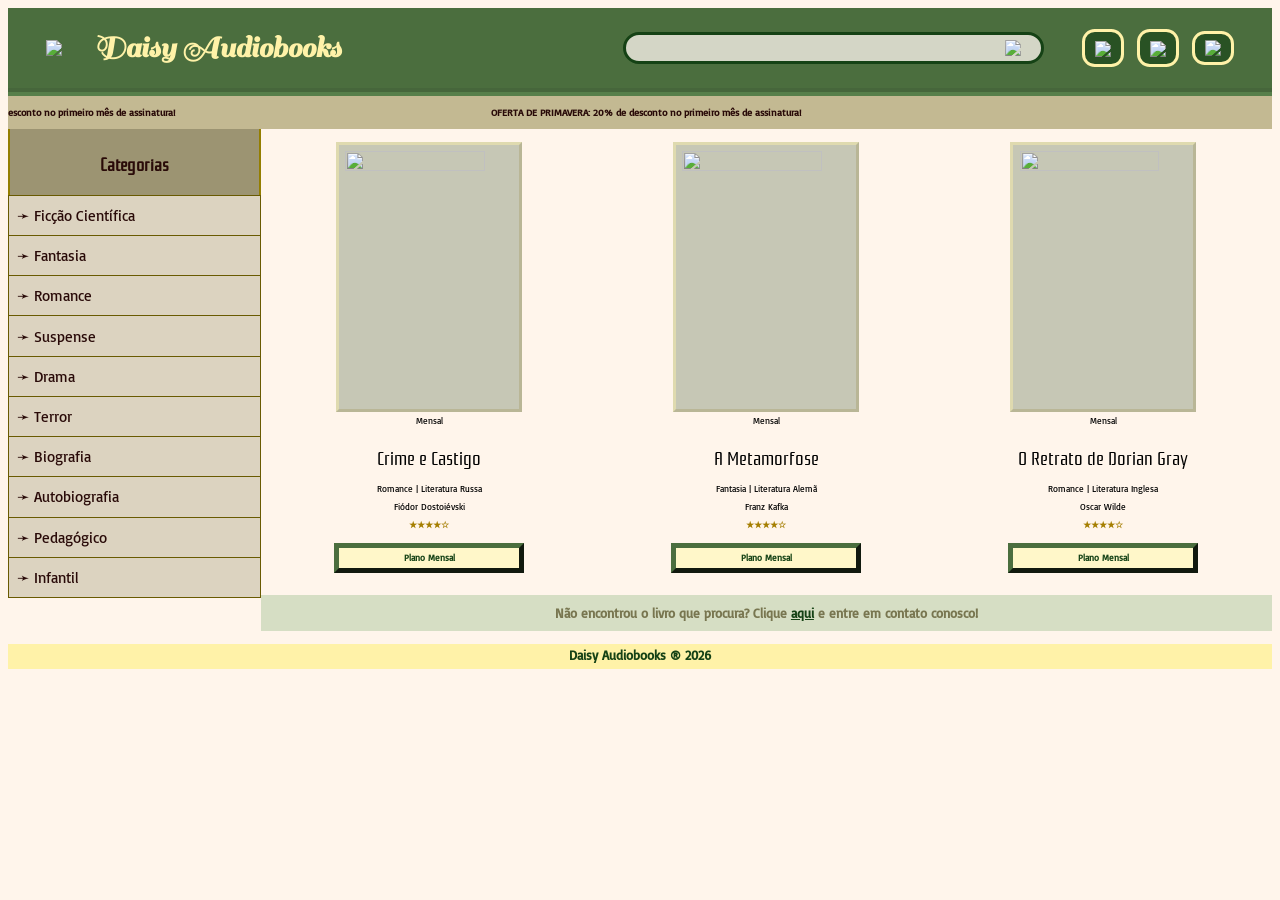
==== atividade-infoproduto/index.html @ 4d4b81fe "Add files via upload" ====
<!DOCTYPE html>
<html lang="en">
<head>
    <meta charset="UTF-8">
    <meta name="viewport" content="width=device-width, initial-scale=1.0">
    <title>Infoproduto - Audiobook </title>
    <link rel="stylesheet" href="style.css" />
</head>
<body>
    <header>
        <div class="header flexbox-row">
            <img class="daisy-logo" src="/imgs/daisy-logo.png">
            <h1>Daisy Audiobooks</h1>
            <img class="btn-pesquisa" src="/imgs/magnifying-glass.png">
            <img id="img-livros" class="btn-livros" src="/imgs/livros-baixados-icon.png">
            <img id="img-planos" class="btn-planos" src="/imgs/planos-assinatura.png">
            <img id="img-login" class="btn-login" src="/imgs/login.png">
        </div>
        <div class="assinatura-flow flexbox-row">
            <!-- aqui, a ideia seria uma faixa dinâmica em que a mensagem
            ficaria em um loop da esquerda para a direita -->
            <p>esconto no primeiro mês de assinatura! </p>
            <p class="anuncio-right">OFERTA DE PRIMAVERA: 20% de desconto no primeiro mês de assinatura! </p>
        </div>
    </header>

    <div class="main-all flexbox-row">
        <aside>
            <nav class="barra-esquerda flexbox-column">
                <h2>Categorias</h2>
                <p>➛ Ficção Científica</p>
                <p>➛ Fantasia</p>
                <p>➛ Romance</p>
                <p>➛ Suspense</p>
                <p>➛ Drama</p>
                <p>➛ Terror</p>
                <p>➛ Biografia</p>
                <p>➛ Autobiografia</p>
                <p>➛ Pedagógico</p>
                <p>➛ Infantil</p>
            </nav>
        </aside>

        <main>
            <section class="flexbox-column">
                <div class="audiobooks">
                    <article class="livro">
                        <img class="capa" src="/imgs/capa-crime-castigo.png">
                        <div class="legenda-livros">
                            <p class="plano-assinatura-mobile">Mensal</p>
                            <p class="titulo crime-castigo">Crime e Castigo</p>
                            <p>Romance | Literatura Russa</p>
                            <p>Fiódor Dostoiévski</p>
                            <p class="avaliacao-audiobook">★★★★☆</p>
                            <p class="review">"simplesmente excelente! tenho o livro físico, mas estive sem tempo... "</p>
                            <p class="review">"comecei a ouvir enquanto faço algumas coisinhas aqui em casa..."</p>
                            <p class="plano-assinatura">Plano Mensal</p>
                        </div> 
                    </article>
                    <article class="livro">  
                        <img class="capa" src="/imgs/capa-a-metamorfose.jpg">
                        <div class="legenda-livros">
                            <p class="plano-assinatura-mobile">Mensal</p>
                            <p class="titulo metamorfose">A Metamorfose</p>
                            <p>Fantasia | Literatura Alemã</p>
                            <p>Franz Kafka</p>
                            <p class="avaliacao-audiobook">★★★★☆</p>
                            <p class="review">"É, às vezes eu também me sinto uma barata, Gregor..."</p>
                            <p class="review">"livro curto e cativante! e o melhor de tudo, alguém leu para mim!"</p>
                            <p class="plano-assinatura">Plano Mensal</p>
                    </div>  
                    </article>
                    <article class="livro">  
                        <img class="capa" src="/imgs/capa-retrato-glorian-gray.jpg">
                        <div class="legenda-livros">
                            <p class="plano-assinatura-mobile">Mensal</p>
                            <p class="titulo">O Retrato de Dorian Gray</p>
                            <p>Romance | Literatura Inglesa</p>
                            <p>Oscar Wilde</p>
                            <p class="avaliacao-audiobook">★★★★☆</p>
                            <p class="review">"eu e minha irmã começamos a participar de um clube do livro e... "</p>
                            <p class="review">"Muitíssimo bom. Um de meus livros favoritos."</p>
                            <p class="plano-assinatura">Plano Mensal</p>
                    </div> 
                    </article>                              
                </div>    
            </section>
            <p class="livro-nao-encontrado">Não encontrou o livro que procura? Clique <a href="#">aqui</a> e entre em contato conosco!</p>
        </main>

    </div>
    <footer>
        <h4>Daisy Audiobooks ® 2026</h4>
    </footer>

</body>
</html>
---- atividade-infoproduto/style.css ----
@import url('https://fonts.googleapis.com/css2?family=Rationale&display=swap');
@import url('https://fonts.googleapis.com/css2?family=Sail&display=swap');
@import url('https://fonts.googleapis.com/css2?family=Basic&display=swap');

html{
    background-color: #fff5eb;
} /* 255, 249, 243 */

/* *  flexbox 'gerais'  * */
.flexbox-row{
    display: flex;
    flex-direction: row;
}

.flexbox-column{
    display: flex;
    flex-direction: column;
}
/* * * * * * * * * * * * */

/******************************************************/
/* seção header DESKTOP utilizando flexbox-row */
h1{
    text-indent: 3%;
    font-size: 2.5vw;
    font-family: 'Sail', sans-serif;
    width: 100%;
    color: rgb(255, 242, 168);
}
.header > .daisy-logo{
    align-self: center;
    padding-left: 3%;
    padding-right: 1%;
    width: 3.5%;
}
.header{
    align-items: flex-start;
    border-bottom: 8px groove rgba(117, 168, 102, 0.295);
    background-color: rgb(75, 110, 62);
    width: 100%;
}
.header > img{
    width: 1.5vw;
}
.header > .btn-pesquisa{
    align-self: center;
    text-align: end;
    border: 3px solid rgb(21, 66, 21);
    background-color: rgba(255, 248, 241, 0.76);
    border-radius: 5vw;
    padding: 0.4% 1.6% 0.4% 30%;
    margin-right: 3%;
}
.header > .btn-livros{
    align-self: center;
    font-size: 20px;
    border: 3px solid rgb(255, 242, 168);
    background-color: rgba(21, 66, 21, 0.616);
    border-radius: 1vw;  
    padding: 0.7% 0.8% 0.5% 0.8%;
    margin-right: 1%;  
}
.header > .btn-livros:hover{
    border: 3px solid rgb(21, 66, 21);
    background-color: rgb(11, 36, 11);
}
#img-livros{
    width: 1.5%;
}
.header > .btn-planos{
    align-self: center;
    font-size: 20px;
    border: 3px solid rgb(255, 242, 168);
    background-color: rgba(21, 66, 21, 0.616);
    border-radius: 1vw;  
    padding: 0.7% 0.8% 0.5% 0.8%;
    margin-right: 1%;  
}
.header > .btn-planos:hover{
    border: 3px solid rgb(21, 66, 21);
    background-color: rgb(11, 36, 11);
}
#img-planos{
    width: 1.5%;
}
.header > .btn-login{
    align-self: center;
    font-size: 20px;
    border: 3px solid rgb(255, 242, 168);
    background-color: rgba(21, 66, 21, 0.616);
    border-radius: 1vw;  
    padding: 0.5% 0.8% 0.5% 0.8%;
    margin-right: 3%;
}
.header > .btn-login:hover{
    border: 3px solid rgb(21, 66, 21);
    background-color: rgb(11, 36, 11);
}
#img-login{
    width: 2%;
}
.assinatura-flow{
    justify-content: flex-start;
    margin-top: 0px;
    background-color: rgba(177, 168, 119, 0.76);
    color: rgb(41, 10, 8);
    font-family: 'Basic', sans-serif;
    font-size: 0.8vw;
    font-weight: bold;
    width: 100%;
}
.anuncio-right {
    padding-left: 25%;
}
/******************************************************/
/* adição à flexbox-row para que seções */
/* aside e main fiquem lado a lado*/
.main-all{
    width: 100%;
}

/******************************************************/
/* seção BARRA LATERAL de opções à esquerda */
/* usando flexbox-column */
h2{
    color: rgb(41, 10, 8);
    text-align: center;
    font-family: 'Rationale', sans-serif;
    font-weight: bold;
}
aside{ /* fixa elemento aside em 20% do width da linha*/
    flex: 0 0 20%;

}
.barra-esquerda{
    width: 100%;
}
.barra-esquerda > h2{
    border: 2px solid rgb(148, 126, 0);
    border-top: none;
    border-bottom: none;
    background-color: rgba(141, 134, 95, 0.863);
    margin: 0%;
    padding: 8% 5%;
    font-size: 1.4vw;
}
.barra-esquerda > p {
    color: rgb(41, 10, 8);
    font-family: 'Basic', sans-serif;
    font-size: 1.2vw;
    text-indent: 3%;
    border: 1px solid rgb(105, 90, 1);
    background-color: rgba(141, 134, 95, 0.301);
    padding: 4% 0%;
    margin: 0;
    margin-top: -1px;
}
.barra-esquerda > p:hover{
    background-color: rgba(78, 75, 53, 0.301);
}
/******************************************************************/
/* seção principal com LIVROS E INFORMAÇÕES */
main{
    width: 100%;
    padding-top: 1%;
}
.audiobooks{
    justify-content: space-around;
    display: flex;
}
.livro{
    width: 20%;
    display: flex;
    flex-direction: column;
    align-items: center;
}
.capa{
    width: 83%;
    padding: 3%;
    aspect-ratio: 2 / 3;  /*****/    
    object-fit: cover; /********/
    background-color: rgba(61, 88, 52, 0.295);
    border: 3px outset rgb(255, 242, 168, 0.452);
}

.legenda-livros{
    text-align: center;
    width: 100%;
    display: flex;
    flex-direction: column;
}
.legenda-livros > .titulo{
    font-family: 'Rationale', sans-serif;
    font-size: 1.5vw;
    line-height: 80%;
    margin-bottom: 8%;
}
.legenda-livros > p {
    font-family: 'Basic', sans-serif;
    font-size: 0.7vw;
    text-wrap: wrap;
    line-height: 0%;
}
.avaliacao-audiobook{
    font-weight: bold;
    color: rgb(165, 126, 0);
}
.review{
    display: none;
}
.plano-assinatura{
    width: 85%;
    padding: 5% 2%;
    align-self: center;
    border: 5px outset rgb(75, 110, 62);
    background-color: rgb(255, 247, 201);
    color:rgb(21, 66, 21);
    font-weight: bold;
}
.plano-assinatura:hover{
    background-color: rgb(21, 66, 21);
    color:rgb(255, 247, 201);    
}

main > .livro-nao-encontrado{
    background-color: rgb(117, 168, 102, 0.295);
    text-align: center;
    font-size: 1vw;
    font-family: 'Basic', sans-serif;
    font-weight: bolder;
    color: rgba(78, 71, 27, 0.692);
    width: 100%;
    padding: 1% 0%;
}

.livro-nao-encontrado > a{
    color: rgb(21, 66, 21);
    font-size: 1vw;
}
.livro-nao-encontrado > a:hover{
    color: rgb(0, 0, 0);
}

/******************************************************/
/* seção de FOOTER usando flexbox-row*/

footer{
    background-color: rgb(255, 242, 168);
    padding: 1%;
    margin-top: none;
}
footer > h4{
    text-align: center;
    font-family: 'Basic', sans-serif;
    color:rgb(21, 66, 21);
    margin: -10px;
    font-size: 1vw;
}



/* * * * * * * * * * * * * * * * * * * * * * * * * * * * * * * * * * * * * * * * * * * * * * * * * * * * * * * * * * * * * * * * * * * * * * * * * * * * * * * * * * * */
/*************************************************************************/
/* MEDIA QUERY PARA DESKTOP MEDIANO 1 */
@media(max-width: 750px){

    h1{
        font-size: 3vw;
    }    

    .header > img{
        width: 3vw;
    }
    .header > .btn-livros{
        padding: 0.5%;
        margin-right: 1%;  
    }
    #img-livros{
        width: 3%;
    }
    .header > .btn-planos{ 
        padding: 0.5%;
        margin-right: 1%;  
    }
    #img-planos{
        width: 3%;
    }
    .header > .btn-login{ 
        padding: 0.5%;
        margin-right: 3%;
    }
    #img-login{
        width: 3.8%;
    }
    .assinatura-flow{
        font-size: 1.4vw;
        font-weight: bold;
        width: 100%;
    }
    .anuncio-right {
        padding-left: 25%;
    }

/******************************************************/
    .main-all{
        width: 100%;
    }

    aside{ /* fixa elemento aside em 20% do width da linha*/
        flex: 0 0 20%;
    }
    .barra-esquerda > h2{
        font-size: 2.5vw;
    }
    .barra-esquerda > p {
        font-size: 1.8vw;
    }

/******************************************************/

    .livro{
        width: 30%;
        display: flex;
        flex-direction: column;
        align-items: center;
    }
    .capa{
        width: 75%;
    }
    .legenda-livros > .titulo{
        font-size: 2.3vw;
        line-height: 80%;
        margin-bottom: 8%;
    }
    .legenda-livros > p {
        font-size: 1.3vw;

    }
    .avaliacao-audiobook{
        font-weight: bold;
        color: rgb(165, 126, 0);
    }
    .plano-assinatura{
        border: 2px outset rgb(75, 110, 62);
    }

    main > .livro-nao-encontrado{
        font-size: 1.6vw;
    }

    .livro-nao-encontrado > a{
        font-size: 1.6vw;
    }

/******************************************************/   

    footer > h4{
        font-size: 1.6vw;
    }
}

/* * * * * * * * * * * * * * * * * * * * * * * * * * * * * * * * * * * * * * * * * * * * * * * * * * * * * * * * * * * * * * * * * * * * * * * * * * * * * * * * * * * */
/*************************************************************************/
/* MEDIA QUERY PARA DESKTOP MEDIANO 2*/
@media(max-width: 1200px){

    h1{
        font-size: 3vw;
    }    

    .header > img{
        width: 3vw;
    }
    .header > .btn-livros{
        padding: 0.5%;
        margin-right: 1%;  
    }
    #img-livros{
        width: 3%;
    }
    .header > .btn-planos{ 
        padding: 0.5%;
        margin-right: 1%;  
    }
    #img-planos{
        width: 3%;
    }
    .header > .btn-login{ 
        padding: 0.5%;
        margin-right: 3%;
    }
    #img-login{
        width: 3.8%;
    }
    .assinatura-flow{
        font-size: 1.4vw;
        font-weight: bold;
        width: 100%;
    }
    .anuncio-right {
        padding-left: 25%;
    }

/******************************************************/
    .main-all{
        width: 100%;
    }

    aside{ /* fixa elemento aside em 20% do width da linha*/
        flex: 0 0 20%;
    }
    .barra-esquerda > h2{
        font-size: 2.5vw;
    }
    .barra-esquerda > p {
        font-size: 1.8vw;
    }

/******************************************************/

    .livro{
        width: 30%;
        display: flex;
        flex-direction: column;
        align-items: center;
    }
    .capa{
        width: 75%;
    }
    .legenda-livros > .titulo{
        font-size: 2.3vw;
        line-height: 80%;
        margin-bottom: 8%;
    }
    .legenda-livros > p {
        font-size: 1.3vw;

    }
    .avaliacao-audiobook{
        font-weight: bold;
        color: rgb(165, 126, 0);
    }
    .plano-assinatura{
        border: 2px outset rgb(75, 110, 62);
    }

    main > .livro-nao-encontrado{
        font-size: 1.6vw;
    }

    .livro-nao-encontrado > a{
        font-size: 1.6vw;
    }

/******************************************************/   

    footer > h4{
        font-size: 1.6vw;
    }
}

/* * * * * * * * * * * * * * * * * * * * * * * * * * * * * * * * * * * * * * * * * ** * * * * * * * * * * * * * * * * * * * * * * * * * * * * * * * * * * * * * * * * */
/* * * * * * * * * * * * * * * * * * * * * * * * * * * * * * * * * * * * * * * * * */
/* MEDIA QUERY PARA MOBILE*/
@media(max-width: 700px){
        h1{
        display: none;
    }

    .header > .daisy-logo{
        align-self: center;
        margin-left: 12%;
        width: 5%
    }
    .header{
        padding: 0.5%;
        align-items: center;
        border-bottom: 5px groove rgba(117, 168, 102, 0.452);
        background-color: rgba(75, 110, 62, 0.712);
        width: 99%;
    }
    .header > img{
        width: 3.7vw;
    }
    .header > .btn-pesquisa{
        align-self: center;
        border: 0.3vw solid black;
        border-radius: 1vw;
        background-color: rgba(255, 248, 241, 0.651);
        padding: 0.5%;
        padding-left: 50%;
        margin-right: 3%;
    }
    .header > .btn-livros{
        align-self: center;
        border: none;
        border-radius: 1vw;
        background-color: rgba(255, 248, 241, 0.76);
        padding: 0.5%;
        margin-right: 1%;  
    }
    #img-livros{
        width: 4%;
    }
    .header > .btn-planos{
        align-self: center;
        border: none;
        border-radius: 1vw;
        background-color: rgba(255, 248, 241, 0.76);
        padding: 0.65%; 
        margin-right: 1%;  
    }
    #img-planos{
        width: 3.7%;
    }
    .header > .btn-login{
        align-self: center;
        border: none;
        border-radius: 1vw;
        background-color: rgba(255, 248, 241, 0.76);
        padding: 0.5%;
        margin-right: 3%;
    }
    #img-login{
        width: 4%;
    }

    .assinatura-flow{
        flex-direction: row;
        width: 100%;
        font-size: 1.8vw;
        text-wrap: wrap;
    }
    .anuncio-right {
        padding-left: 10%;
    }
    /******************************************************/   
    main{
        width: 100%;
        margin-top: 1.5%;
    }
    .main-all {
        flex-direction: column;
        width: 100%;
    }
    aside {
        width: 100%;
        min-width: 0;
    }
    .barra-esquerda{
        flex-direction: row;
        width: 100%;
        overflow: hidden;
    }
    .barra-esquerda > h2{
        display: none;
    }
    .barra-esquerda > p {
        flex: 0 0 auto;
        white-space: nowrap;
        font-size: 1.8vw;
        padding: 0.5%;
        margin: 0;
    }
    .audiobooks{
        flex-direction: column;
        gap: 2vw;
        padding: 2vw
    }
    .livro{
        width: 100%;
        flex-direction: row;
        align-items: center;
        gap: 2vw;
    }
    .capa{
        width: 30%;
        padding: 0.5%;
        grid-column: 1;
        background-color: rgba(61, 88, 52, 0.295);
        border: 3px outset rgb(255, 242, 168, 0.452);
    }

    .legenda-livros{
        width: auto;
        text-align: left;
        flex: 1;
    }

    .legenda-livros > .titulo{
        font-family: 'Rationale', sans-serif;
        font-size: 4.5vw;
        line-height: 100%;  
        text-align: left;  
    }
    .legenda-livros > p {
        font-family: 'Basic', sans-serif;
        line-height: 20%; 
        font-size: 2vw;   
    }
    .avaliacao-audiobook{
        font-weight: bold;
        color: rgb(165, 126, 0);
    }
    .review{
        color: rgba(0, 0, 0, 0.534);
        font-style: italic;
        display: block;
    }

    .plano-assinatura{
        display: none;
    }
    .plano-assinatura-mobile{ 
        width: 10%;
        padding: 4% 15%;
        text-wrap: wrap;
        align-self: flex-start;
        border: 3px rgb(255, 247, 201);
        border-radius: 1.5vw;
        background-color: rgba(75, 110, 62, 0.733);
        color:rgb(255, 247, 201);    
    }

    main > .livro-nao-encontrado{
        background-color: rgb(117, 168, 102, 0.295);
        text-align: center;
        font-family: 'Basic', sans-serif;
        font-weight: bolder;
        color: rgba(78, 71, 27, 0.692);
        width: 100%;
        padding: 1% 0%;
    }
    .livro-nao-encontrado > a{
        color: rgb(21, 66, 21);
    }

    /******************************************************/   
    footer{
        background-color: rgb(255, 242, 168);
        padding: 2%;
        margin-top: 20%;
    }
    footer > h4{
        text-align: center;
        font-family: 'Basic', sans-serif;
        color:rgb(21, 66, 21);
        margin: -10px;
    }
}
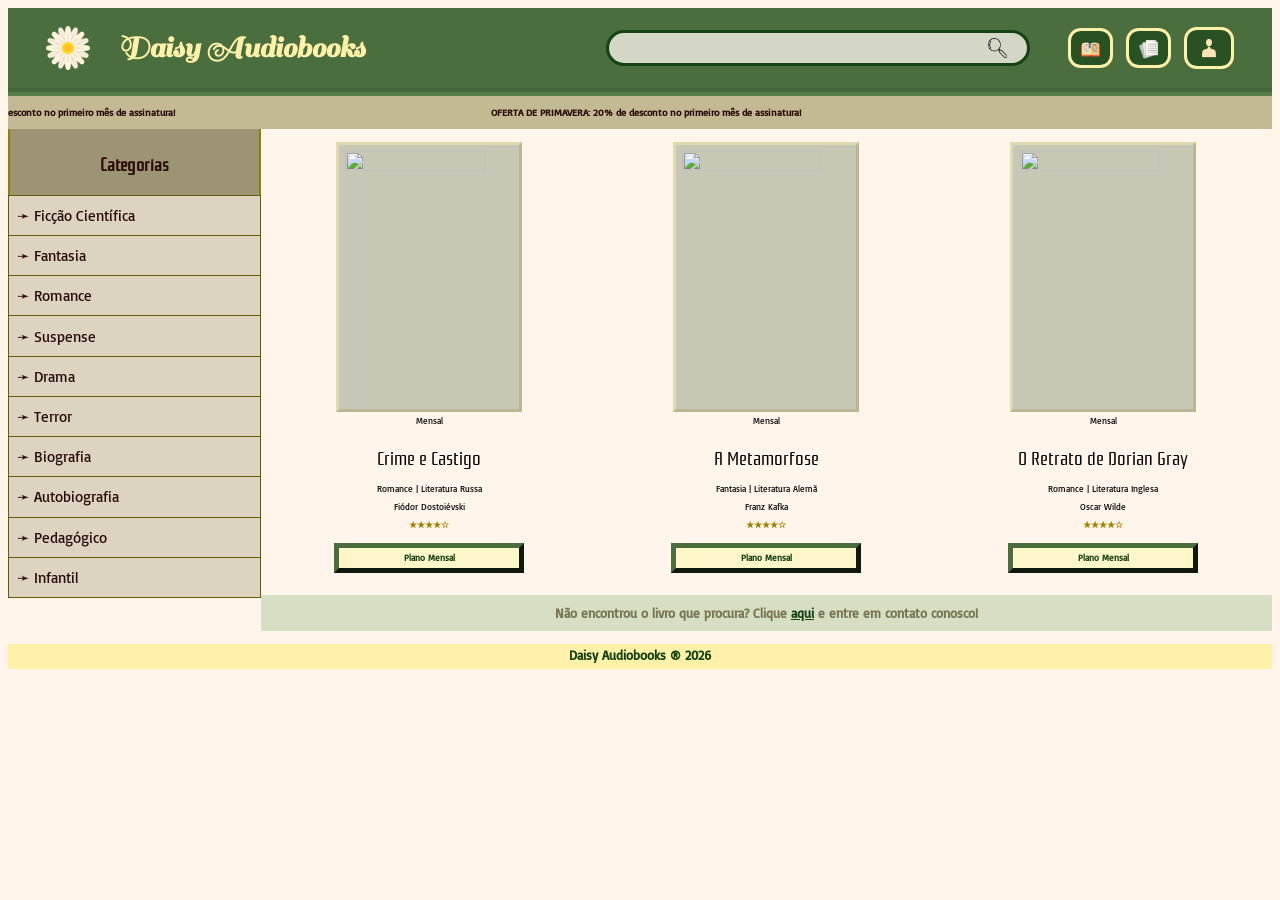
==== commit 31d8c2a6: "Update index.html" ====
--- a/atividade-infoproduto/index.html
+++ b/atividade-infoproduto/index.html
@@ -9,12 +9,12 @@
 <body>
     <header>
         <div class="header flexbox-row">
-            <img class="daisy-logo" src="/imgs/daisy-logo.png">
+            <img class="daisy-logo" src="imgs/daisy-logo.png">
             <h1>Daisy Audiobooks</h1>
-            <img class="btn-pesquisa" src="/imgs/magnifying-glass.png">
-            <img id="img-livros" class="btn-livros" src="/imgs/livros-baixados-icon.png">
-            <img id="img-planos" class="btn-planos" src="/imgs/planos-assinatura.png">
-            <img id="img-login" class="btn-login" src="/imgs/login.png">
+            <img class="btn-pesquisa" src="imgs/magnifying-glass.png">
+            <img id="img-livros" class="btn-livros" src="imgs/livros-baixados-icon.png">
+            <img id="img-planos" class="btn-planos" src="imgs/planos-assinatura.png">
+            <img id="img-login" class="btn-login" src="imgs/login.png">
         </div>
         <div class="assinatura-flow flexbox-row">
             <!-- aqui, a ideia seria uma faixa dinâmica em que a mensagem
@@ -94,4 +94,4 @@
     </footer>
 
 </body>
-</html>+</html>
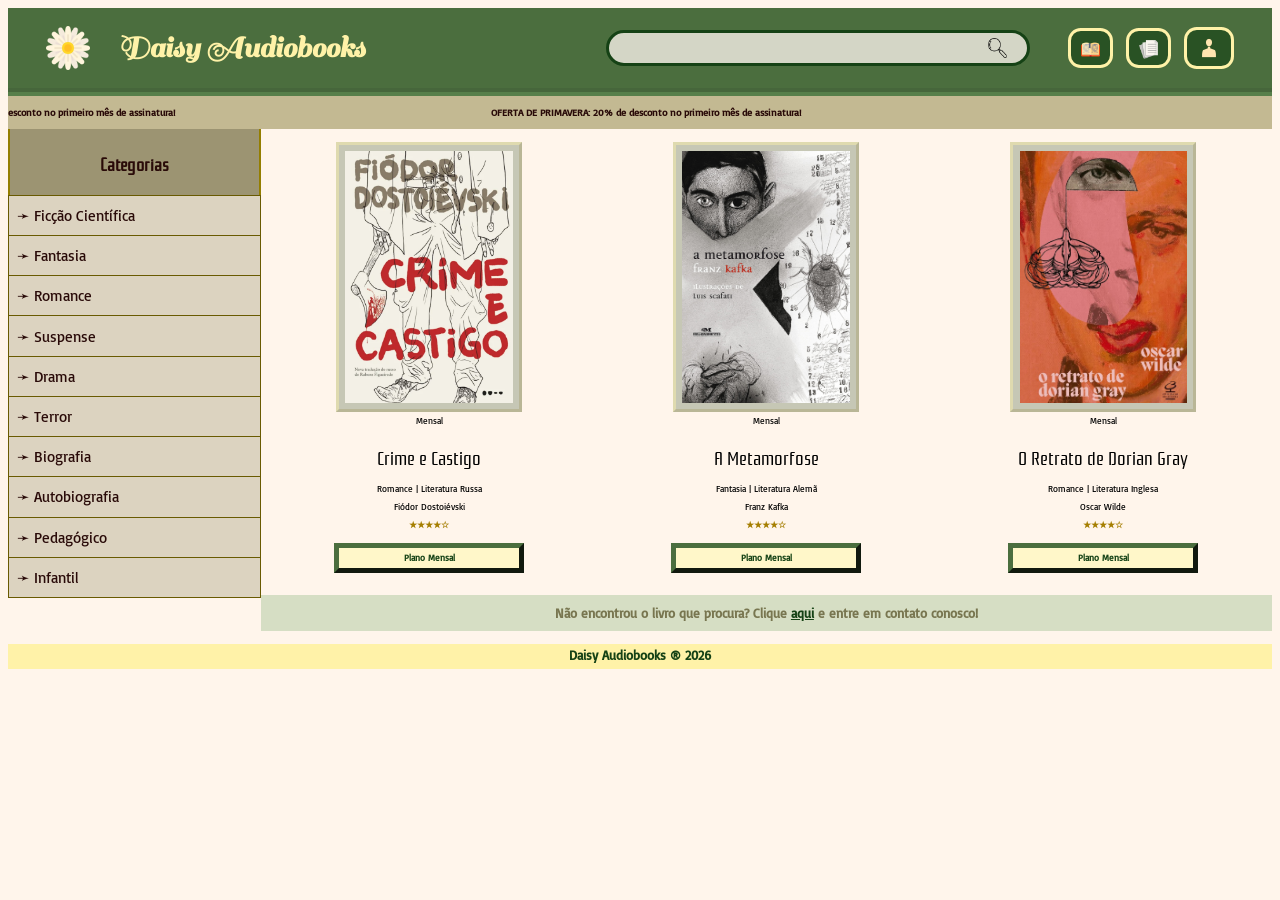
==== commit b4e66f14: "Update index.html" ====
--- a/atividade-infoproduto/index.html
+++ b/atividade-infoproduto/index.html
@@ -45,7 +45,7 @@
             <section class="flexbox-column">
                 <div class="audiobooks">
                     <article class="livro">
-                        <img class="capa" src="/imgs/capa-crime-castigo.png">
+                        <img class="capa" src="imgs/capa-crime-castigo.png">
                         <div class="legenda-livros">
                             <p class="plano-assinatura-mobile">Mensal</p>
                             <p class="titulo crime-castigo">Crime e Castigo</p>
@@ -58,7 +58,7 @@
                         </div> 
                     </article>
                     <article class="livro">  
-                        <img class="capa" src="/imgs/capa-a-metamorfose.jpg">
+                        <img class="capa" src="imgs/capa-a-metamorfose.jpg">
                         <div class="legenda-livros">
                             <p class="plano-assinatura-mobile">Mensal</p>
                             <p class="titulo metamorfose">A Metamorfose</p>
@@ -71,7 +71,7 @@
                     </div>  
                     </article>
                     <article class="livro">  
-                        <img class="capa" src="/imgs/capa-retrato-glorian-gray.jpg">
+                        <img class="capa" src="imgs/capa-retrato-glorian-gray.jpg">
                         <div class="legenda-livros">
                             <p class="plano-assinatura-mobile">Mensal</p>
                             <p class="titulo">O Retrato de Dorian Gray</p>
